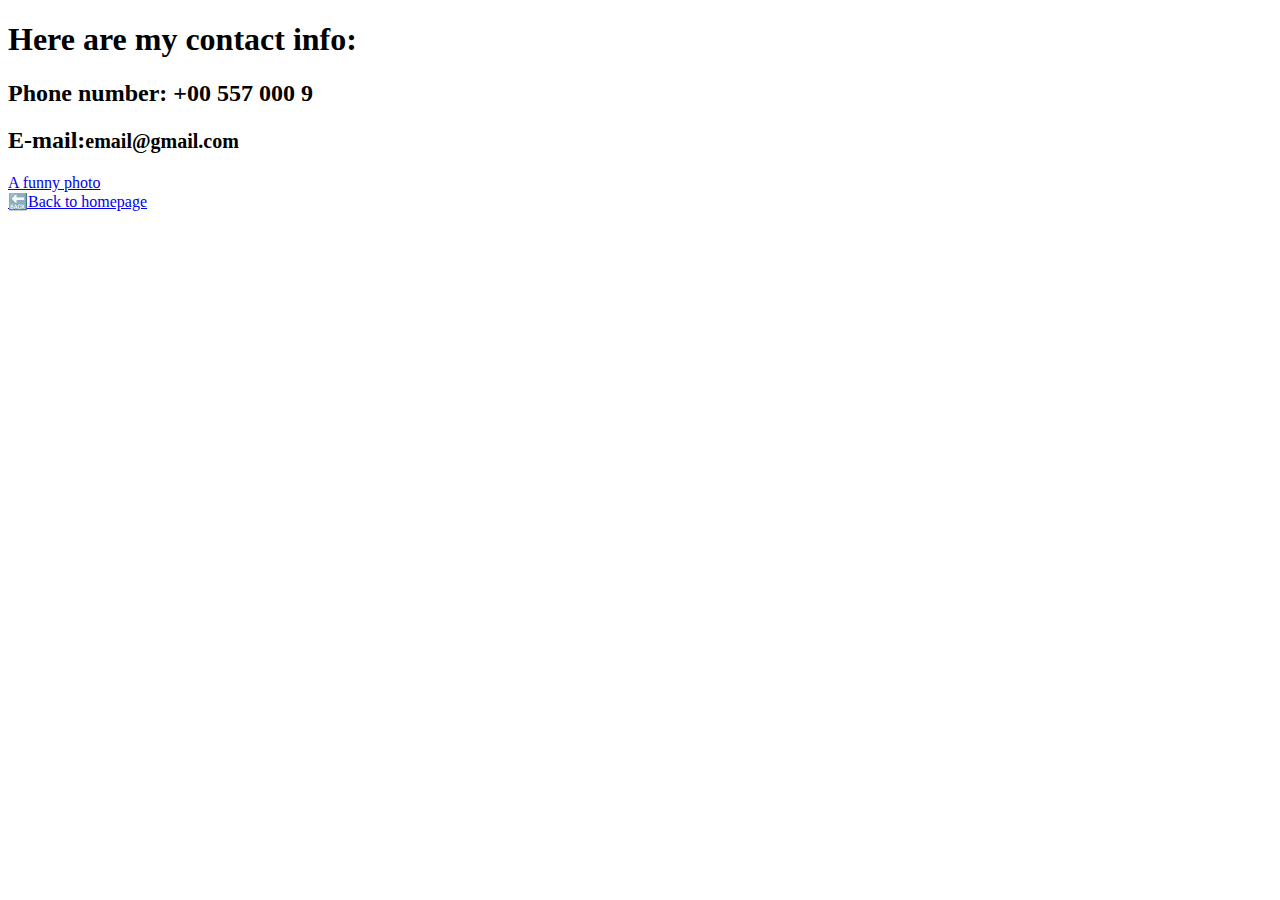
==== contact.html @ 3a12918d "Created pages with some content" ====
<!DOCTYPE html>
<html lang="en">
  <head>
    <meta charset="UTF-8" />
    <meta http-equiv="X-UA-Compatible" content="IE=edge" />
    <meta name="viewport" content="width=device-width, initial-scale=1.0" />
    <link rel="stylesheet" href="/css/style.css" />
    <title>Contact</title>
  </head>
  <body>
    <h1>Here are my contact info:</h1>
    <h2>Phone number: +00 557 000 9</h2>
    <h2>E-mail:<small>email@gmail.com</small></h2>
    <div class="links">
      <a href="/photo.html">A funny photo</a>
      <br />
      <a href="/">🔙Back to homepage</a>
    </div>
  </body>
</html>
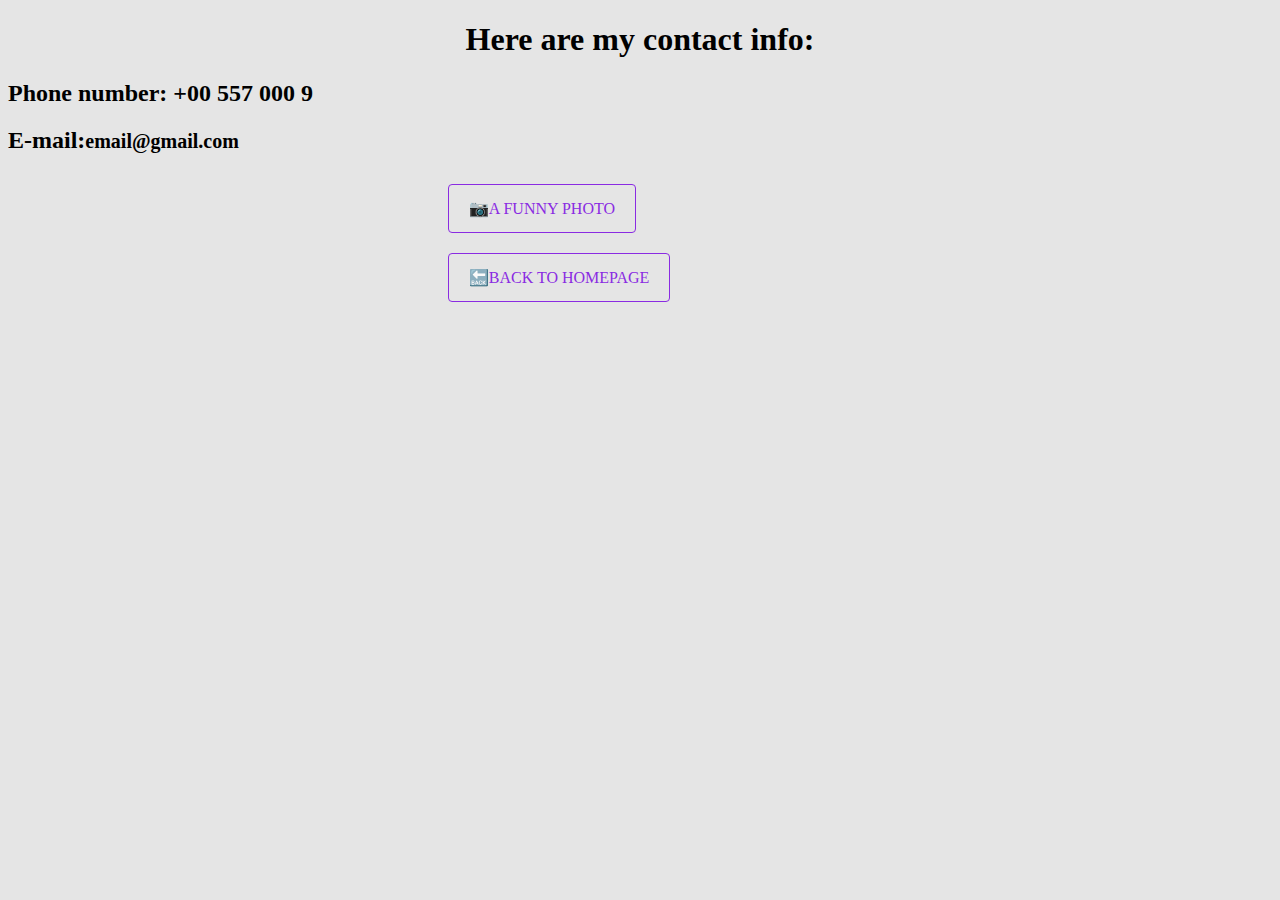
==== commit e9ab5c04: "Added CSS and changed BG color" ====
--- a/contact.html
+++ b/contact.html
@@ -12,8 +12,7 @@
     <h2>Phone number: +00 557 000 9</h2>
     <h2>E-mail:<small>email@gmail.com</small></h2>
     <div class="links">
-      <a href="/photo.html">A funny photo</a>
-      <br />
+      <a href="/photo.html">📷A funny photo</a>
       <a href="/">🔙Back to homepage</a>
     </div>
   </body>
--- a/css/style.css
+++ b/css/style.css
@@ -0,0 +1,26 @@
+body {
+  background-color: #e5e5e5;
+}
+
+h1 {
+  text-align: center;
+}
+a {
+  text-decoration: none;
+  color: blueviolet;
+  text-transform: uppercase;
+  padding: 14px 20px;
+  border: 1px solid blueviolet;
+  border-radius: 4px;
+  margin: 10px;
+  display: inline-block;
+}
+.links {
+  margin: 0 auto;
+  width: 32%;
+}
+.cat-photo {
+  width: 300px;
+  margin: 0 auto;
+  display: block;
+}
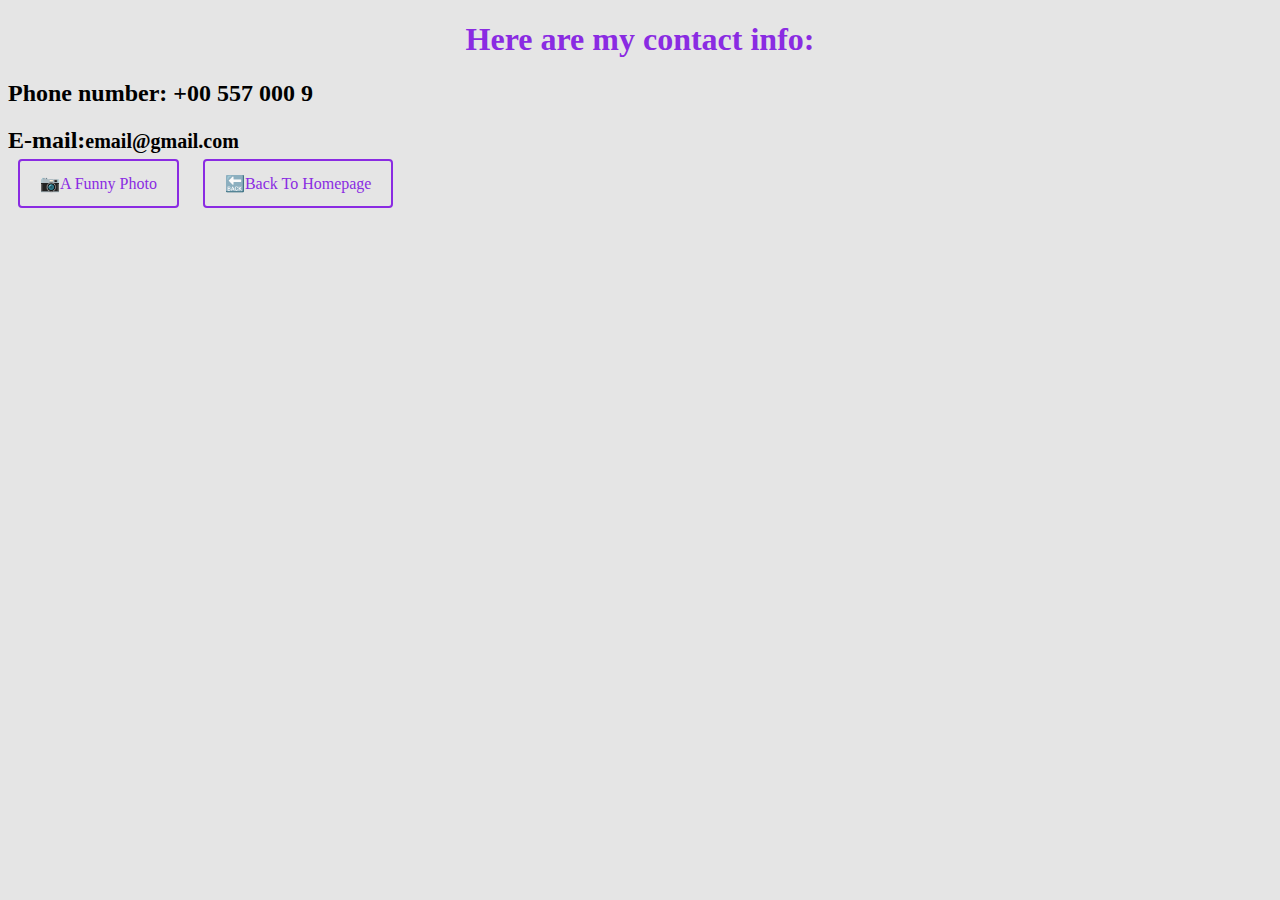
==== commit 1197f844: "Imported Bootstrap + added some minor CSS" ====
--- a/contact.html
+++ b/contact.html
@@ -5,15 +5,23 @@
     <meta http-equiv="X-UA-Compatible" content="IE=edge" />
     <meta name="viewport" content="width=device-width, initial-scale=1.0" />
     <link rel="stylesheet" href="/css/style.css" />
+    <link
+      href="https://cdn.jsdelivr.net/npm/bootstrap@5.1.3/dist/css/bootstrap.min.css"
+      rel="stylesheet"
+      integrity="sha384-1BmE4kWBq78iYhFldvKuhfTAU6auU8tT94WrHftjDbrCEXSU1oBoqyl2QvZ6jIW3"
+      crossorigin="anonymous"
+    />
     <title>Contact</title>
   </head>
   <body>
-    <h1>Here are my contact info:</h1>
-    <h2>Phone number: +00 557 000 9</h2>
-    <h2>E-mail:<small>email@gmail.com</small></h2>
-    <div class="links">
-      <a href="/photo.html">📷A funny photo</a>
-      <a href="/">🔙Back to homepage</a>
+    <div class="container mt-5">
+      <h1 class="text-center mb-5">Here are my contact info:</h1>
+      <h2 mb-2">Phone number: +00 557 000 9</h2>
+      <h2 mb-2">E-mail:<small>email@gmail.com</small></h2>
+      <div class="links d-flex justify-content-center mt-5">
+        <a href="/photo.html">📷A funny photo</a>
+        <a href="/">🔙Back to homepage</a>
+      </div>
     </div>
   </body>
 </html>
--- a/css/style.css
+++ b/css/style.css
@@ -4,20 +4,16 @@
 
 h1 {
   text-align: center;
+  color: blueviolet;
 }
 a {
-  text-decoration: none;
-  color: blueviolet;
-  text-transform: uppercase;
+  text-decoration: none !important;
+  color: blueviolet !important;
+  text-transform: capitalize;
   padding: 14px 20px;
-  border: 1px solid blueviolet;
+  border: 2px solid blueviolet;
   border-radius: 4px;
   margin: 10px;
-  display: inline-block;
-}
-.links {
-  margin: 0 auto;
-  width: 32%;
 }
 .cat-photo {
   width: 300px;
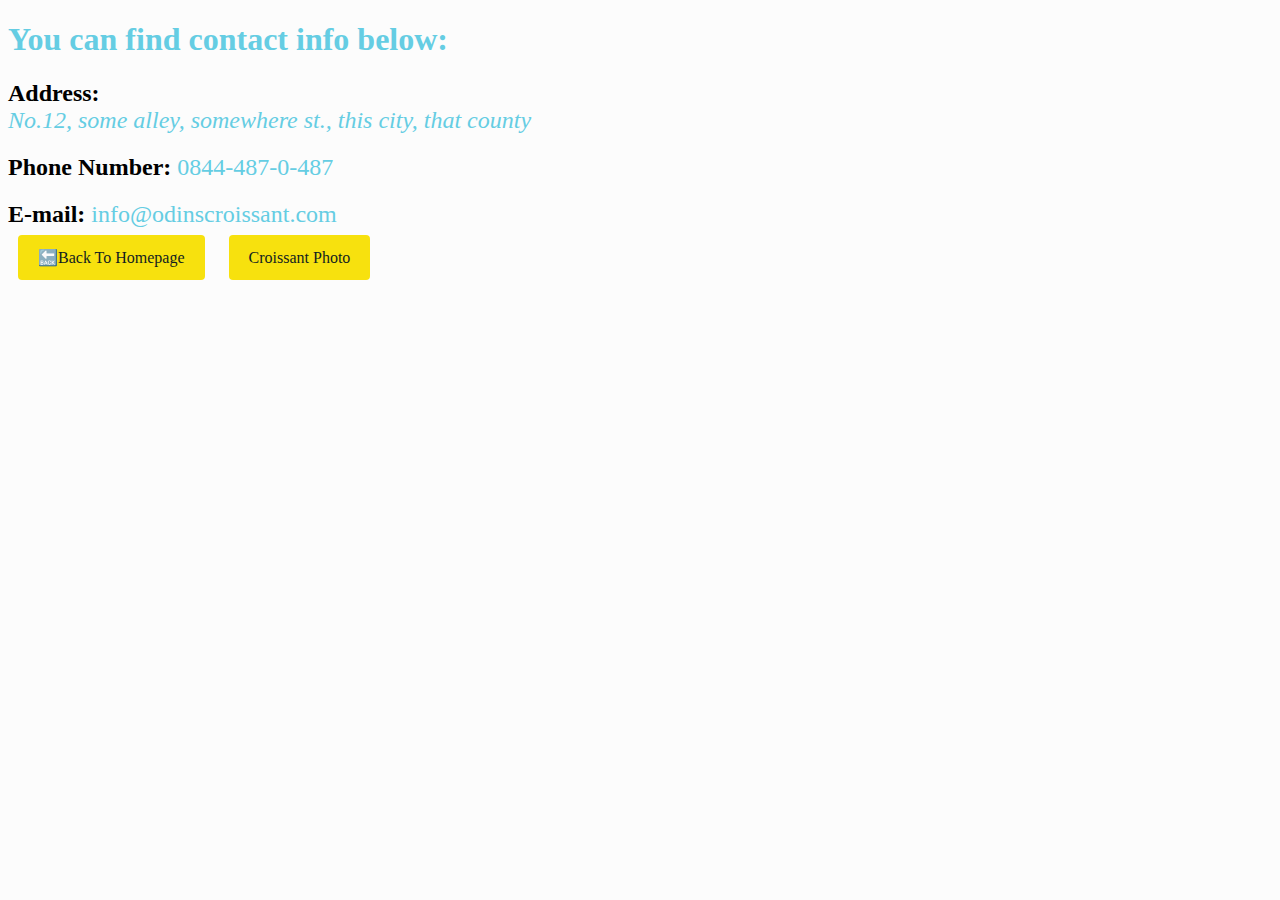
==== commit 92f63b9e: "Added meaningful content to site" ====
--- a/contact.html
+++ b/contact.html
@@ -4,6 +4,10 @@
     <meta charset="UTF-8" />
     <meta http-equiv="X-UA-Compatible" content="IE=edge" />
     <meta name="viewport" content="width=device-width, initial-scale=1.0" />
+    <meta
+      name="description"
+      content="Contact Odin's Croissant to get info, order croissant online or other inquiries"
+    />
     <link rel="stylesheet" href="/css/style.css" />
     <link
       href="https://cdn.jsdelivr.net/npm/bootstrap@5.1.3/dist/css/bootstrap.min.css"
@@ -11,16 +15,27 @@
       integrity="sha384-1BmE4kWBq78iYhFldvKuhfTAU6auU8tT94WrHftjDbrCEXSU1oBoqyl2QvZ6jIW3"
       crossorigin="anonymous"
     />
-    <title>Contact</title>
+    <title>Odin's Croissant | Contact Us</title>
   </head>
   <body>
     <div class="container mt-5">
-      <h1 class="text-center mb-5">Here are my contact info:</h1>
-      <h2 mb-2">Phone number: +00 557 000 9</h2>
-      <h2 mb-2">E-mail:<small>email@gmail.com</small></h2>
+      <h1 class="text-center mb-5">You can find contact info below:</h1>
+      <h2 class="mb-3 contact-info">
+        Address:
+        <address>
+          No.12, some alley, somewhere st., this city, that county
+        </address>
+      </h2>
+      <h2 class="mb-3 contact-info">
+        Phone Number: <a href="tel:+448444870487">0844-487-0-487</a>
+      </h2>
+      <h2 class="mb-3 contact-info">
+        E-mail:
+        <a href="mailto:info@odinscroissant.com">info@odinscroissant.com</a>
+      </h2>
       <div class="links d-flex justify-content-center mt-5">
-        <a href="/photo.html">📷A funny photo</a>
         <a href="/">🔙Back to homepage</a>
+        <a href="/photo.html">Croissant Photo</a>
       </div>
     </div>
   </body>
--- a/css/style.css
+++ b/css/style.css
@@ -1,22 +1,41 @@
 body {
-  background-color: #e5e5e5;
+  background-color: #fcfcfc !important;
 }
 
 h1 {
-  text-align: center;
-  color: blueviolet;
+  color: #65cde3;
 }
-a {
-  text-decoration: none !important;
-  color: blueviolet !important;
+
+.links a {
+  text-decoration: none;
+  color: #121d20;
   text-transform: capitalize;
   padding: 14px 20px;
-  border: 2px solid blueviolet;
+  background-color: #f7e10e;
   border-radius: 4px;
   margin: 10px;
 }
-.cat-photo {
-  width: 300px;
+.links a:hover,
+.contact-info a:hover {
+  color: #65cde3 !important;
+}
+.sub-header {
+  color: #121d20;
+  opacity: 80%;
+  font-size: 18px;
+}
+.contact-info {
+  font-size: 24px !important;
+}
+.contact-info a,
+.contact-info address {
+  color: #65cde3;
+  text-decoration: none;
+  font-weight: 400;
+}
+
+.croissant-photo {
+  width: 550px;
   margin: 0 auto;
   display: block;
 }
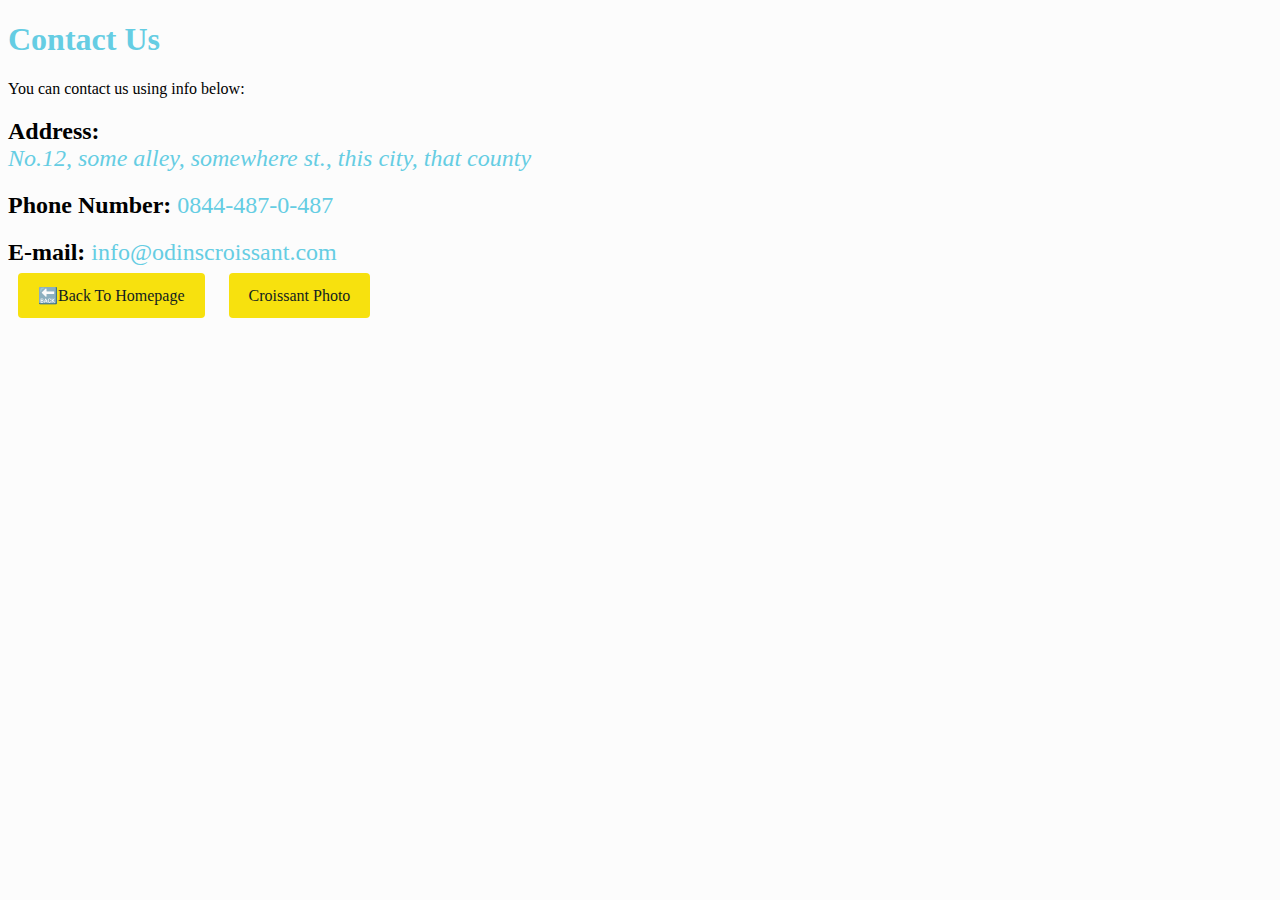
==== commit 5823a709: "SEO improvements" ====
--- a/contact.html
+++ b/contact.html
@@ -19,7 +19,8 @@
   </head>
   <body>
     <div class="container mt-5">
-      <h1 class="text-center mb-5">You can find contact info below:</h1>
+      <h1 class="text-center mb-5">Contact Us</h1>
+      <p>You can contact us using info below:</p>
       <h2 class="mb-3 contact-info">
         Address:
         <address>
